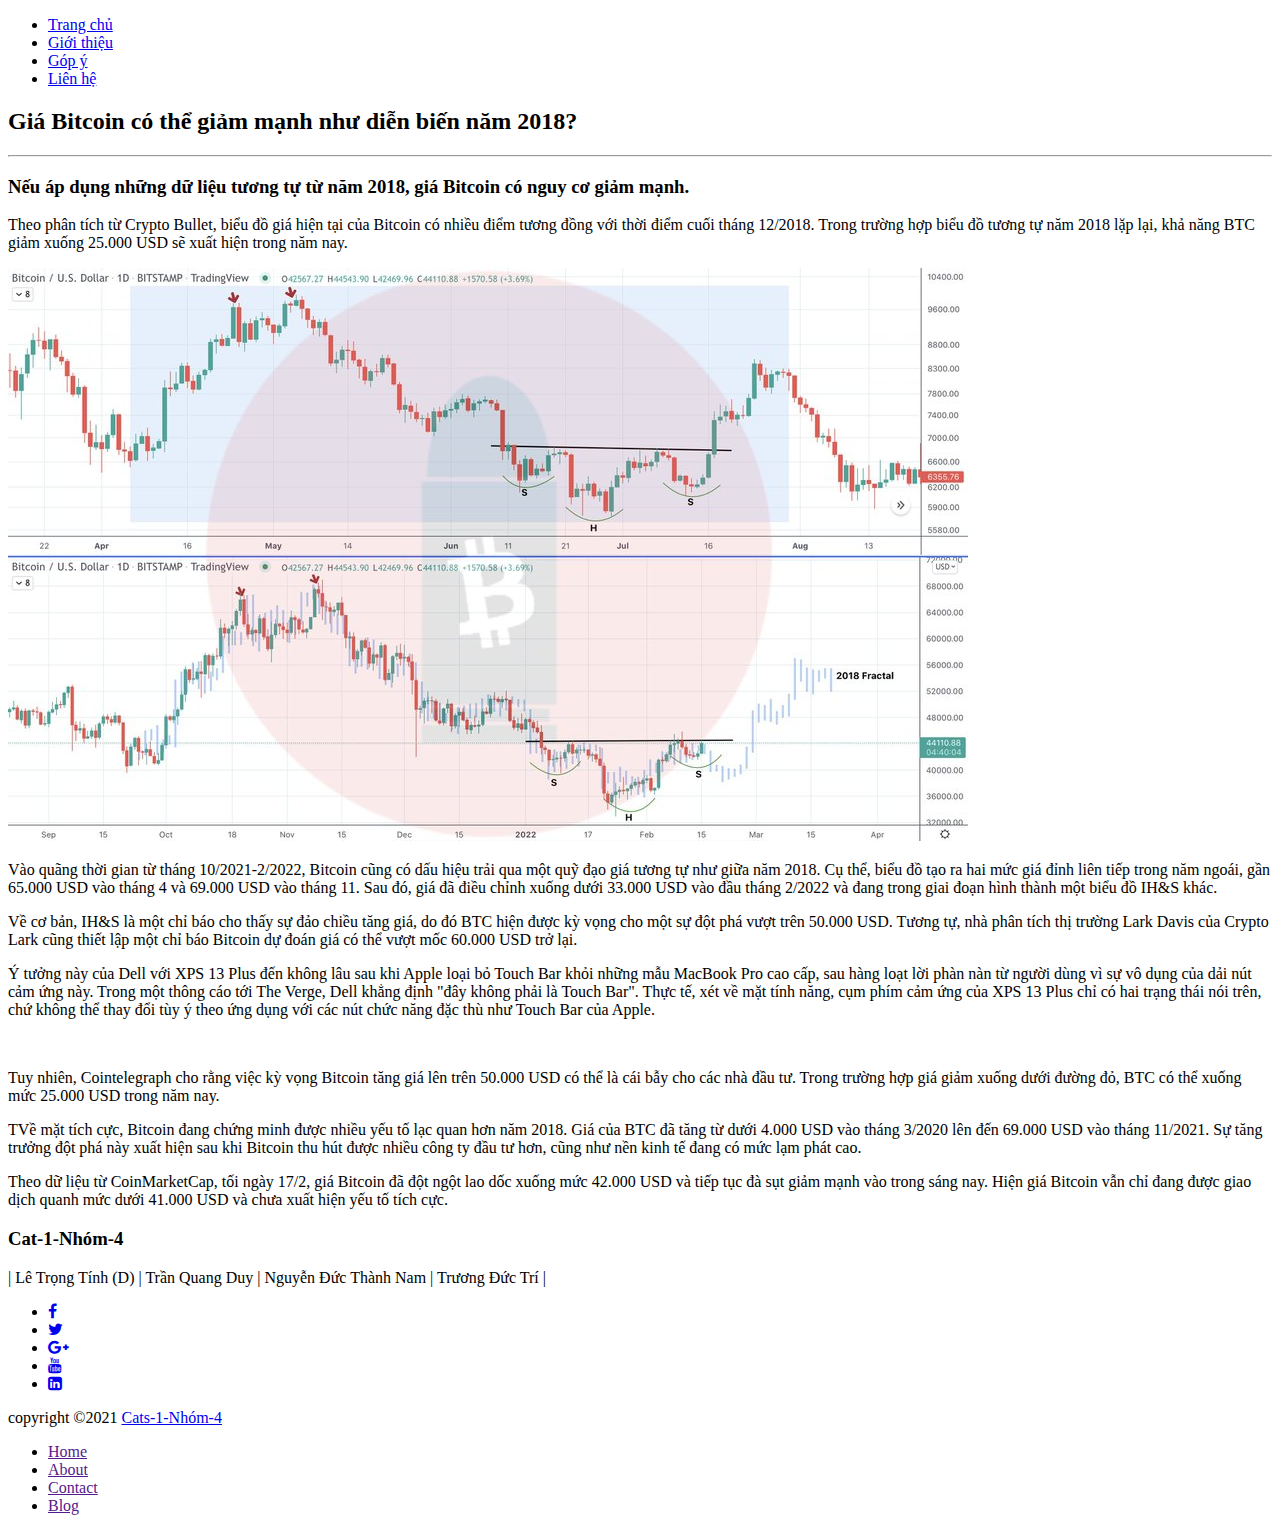
==== pages/as1.html @ 714e4049 "upload" ====
<!DOCTYPE html>
<html lang="en">
<head>
    <meta charset="UTF-8">
    <meta http-equiv="X-UA-Compatible" content="IE=edge">
    <meta name="viewport" content="width=device-width, initial-scale=1.0">
    <title>Trang 7</title>
    <link rel="stylesheet" href="Css/style.css">
    <link rel = "preconnect" href = "https://fonts.googleapis.com">
    <link rel = "preconnect" href = "https://fonts.gstatic.com" crossorigin>
    <link rel="preconnect" href="https://fonts.gstatic.com">
    <link href="https://fonts.googleapis.com/css2?family=Roboto:wght@400;500&display=swap" rel="stylesheet">
    <link rel="stylesheet" href="https://stackpath.bootstrapcdn.com/font-awesome/4.7.0/css/font-awesome.min.css">
    <link href = "https: //fonts.googleapis.com/css2? family = Roboto + Condensed &family = Rubik + Beastly & display = swap "rel =" stylesheet ">
</head>
<body>
    <div class="boxcenter">
       <div class="menu">
        <ul>
            <li><a href="test.html">Trang chủ</a></li>
            <li><a href="#">Giới thiệu</a></li>
            <li><a href="#">Góp ý</a></li>
            <li><a href="#">Liên hệ</a></li>
        </ul>
       </div>
        <h2>
            Giá Bitcoin có thể giảm mạnh như diễn biến năm 2018?
        </h2>
        <hr>
        <article> 
            <h3>
                Nếu áp dụng những dữ liệu tương tự từ năm 2018, giá Bitcoin có nguy cơ giảm mạnh.
            </h3>
            <p>
                Theo phân tích từ Crypto Bullet, biểu đồ giá hiện tại của Bitcoin có nhiều điểm tương đồng với thời điểm cuối tháng 12/2018. Trong trường hợp biểu đồ tương tự năm 2018 lặp lại, khả năng BTC giảm xuống 25.000 USD sẽ xuất hiện trong năm nay.
            </p>
            <img src="/img/m1.jpeg" alt="may tinh">
            <p>
                Vào quãng thời gian từ tháng 10/2021-2/2022, Bitcoin cũng có dấu hiệu trải qua một quỹ đạo giá tương tự như giữa năm 2018. Cụ thể, biểu đồ tạo ra hai mức giá đỉnh liên tiếp trong năm ngoái, gần 65.000 USD vào tháng 4 và 69.000 USD vào tháng 11. Sau đó, giá đã điều chỉnh xuống dưới 33.000 USD vào đầu tháng 2/2022 và đang trong giai đoạn hình thành một biểu đồ IH&S khác.
            </p>
            <p>
                Về cơ bản, IH&S là một chỉ báo cho thấy sự đảo chiều tăng giá, do đó BTC hiện được kỳ vọng cho một sự đột phá vượt trên 50.000 USD. Tương tự, nhà phân tích thị trường Lark Davis của Crypto Lark cũng thiết lập một chỉ báo Bitcoin dự đoán giá có thể vượt mốc 60.000 USD trở lại.
            </p>
            <p>
                Ý tưởng này của Dell với XPS 13 Plus đến không lâu sau khi Apple loại bỏ Touch Bar khỏi những mẫu MacBook Pro cao cấp,
                sau hàng loạt lời phàn nàn từ người dùng vì sự vô dụng của dải nút cảm ứng này. Trong một thông cáo tới The Verge,
                Dell khẳng định "đây không phải là Touch Bar". Thực tế, xét về mặt tính năng, cụm phím cảm ứng của XPS 13 Plus chỉ 
                có hai trạng thái nói trên, chứ không thể thay đổi tùy ý theo ứng dụng với các nút chức năng đặc thù như Touch Bar của Apple.
            </p>
            <img src="img/m2.jpg" alt="">
            <p>
                Tuy nhiên, Cointelegraph cho rằng việc kỳ vọng Bitcoin tăng giá lên trên 50.000 USD có thể là cái bẫy cho các nhà đầu tư. Trong trường hợp giá giảm xuống dưới đường đỏ, BTC có thể xuống mức 25.000 USD trong năm nay.
            </p>

            <p>
                TVề mặt tích cực, Bitcoin đang chứng minh được nhiều yếu tố lạc quan hơn năm 2018. Giá của BTC đã tăng từ dưới 4.000 USD vào tháng 3/2020 lên đến 69.000 USD vào tháng 11/2021. Sự tăng trưởng đột phá này xuất hiện sau khi Bitcoin thu hút được nhiều công ty đầu tư hơn, cũng như nền kinh tế đang có mức lạm phát cao.
            </p>
            <p>
                Theo dữ liệu từ CoinMarketCap, tối ngày 17/2, giá Bitcoin đã đột ngột lao dốc xuống mức 42.000 USD và tiếp tục đà sụt giảm mạnh vào trong sáng nay. Hiện giá Bitcoin vẫn chỉ đang được giao dịch quanh mức dưới 41.000 USD và chưa xuất hiện yếu tố tích cực.
            </p>
            <p>

            </p>
        </article>
        <aside>

        </aside>
        
        <footer class="footer">
            <div class="footer-content">
              <h3> Cat-1-Nhóm-4</h3>
              <p>| Lê Trọng Tính (D) | Trần Quang Duy | Nguyễn Đức Thành Nam | Trương Đức Trí |</p>
              <ul class="socials">
                <li><a href="#"><i class="fa fa-facebook"></i></a></li>
                <li><a href="#"><i class="fa fa-twitter"></i></a></li>
                <li><a href="#"><i class="fa fa-google-plus"></i></a></li>
                <li><a href="#"><i class="fa fa-youtube"></i></a></li>
                <li><a href="#"><i class="fa fa-linkedin-square"></i></a></li>
              </ul>
              <div class="footer-bottom">
                <p>copyright &copy;2021 <a href="#">Cats-1-Nhóm-4</a> </p>
                <div class="footer-menu">
                  <ul class="f-menu">
                    <li><a href="">Home</a></li>
                    <li><a href="">About</a></li>
                    <li><a href="">Contact</a></li>
                    <li><a href="">Blog</a></li>
                  </ul>
                </div>
              </div>
            </div>
          </footer>
    </div>
</body>
</html>
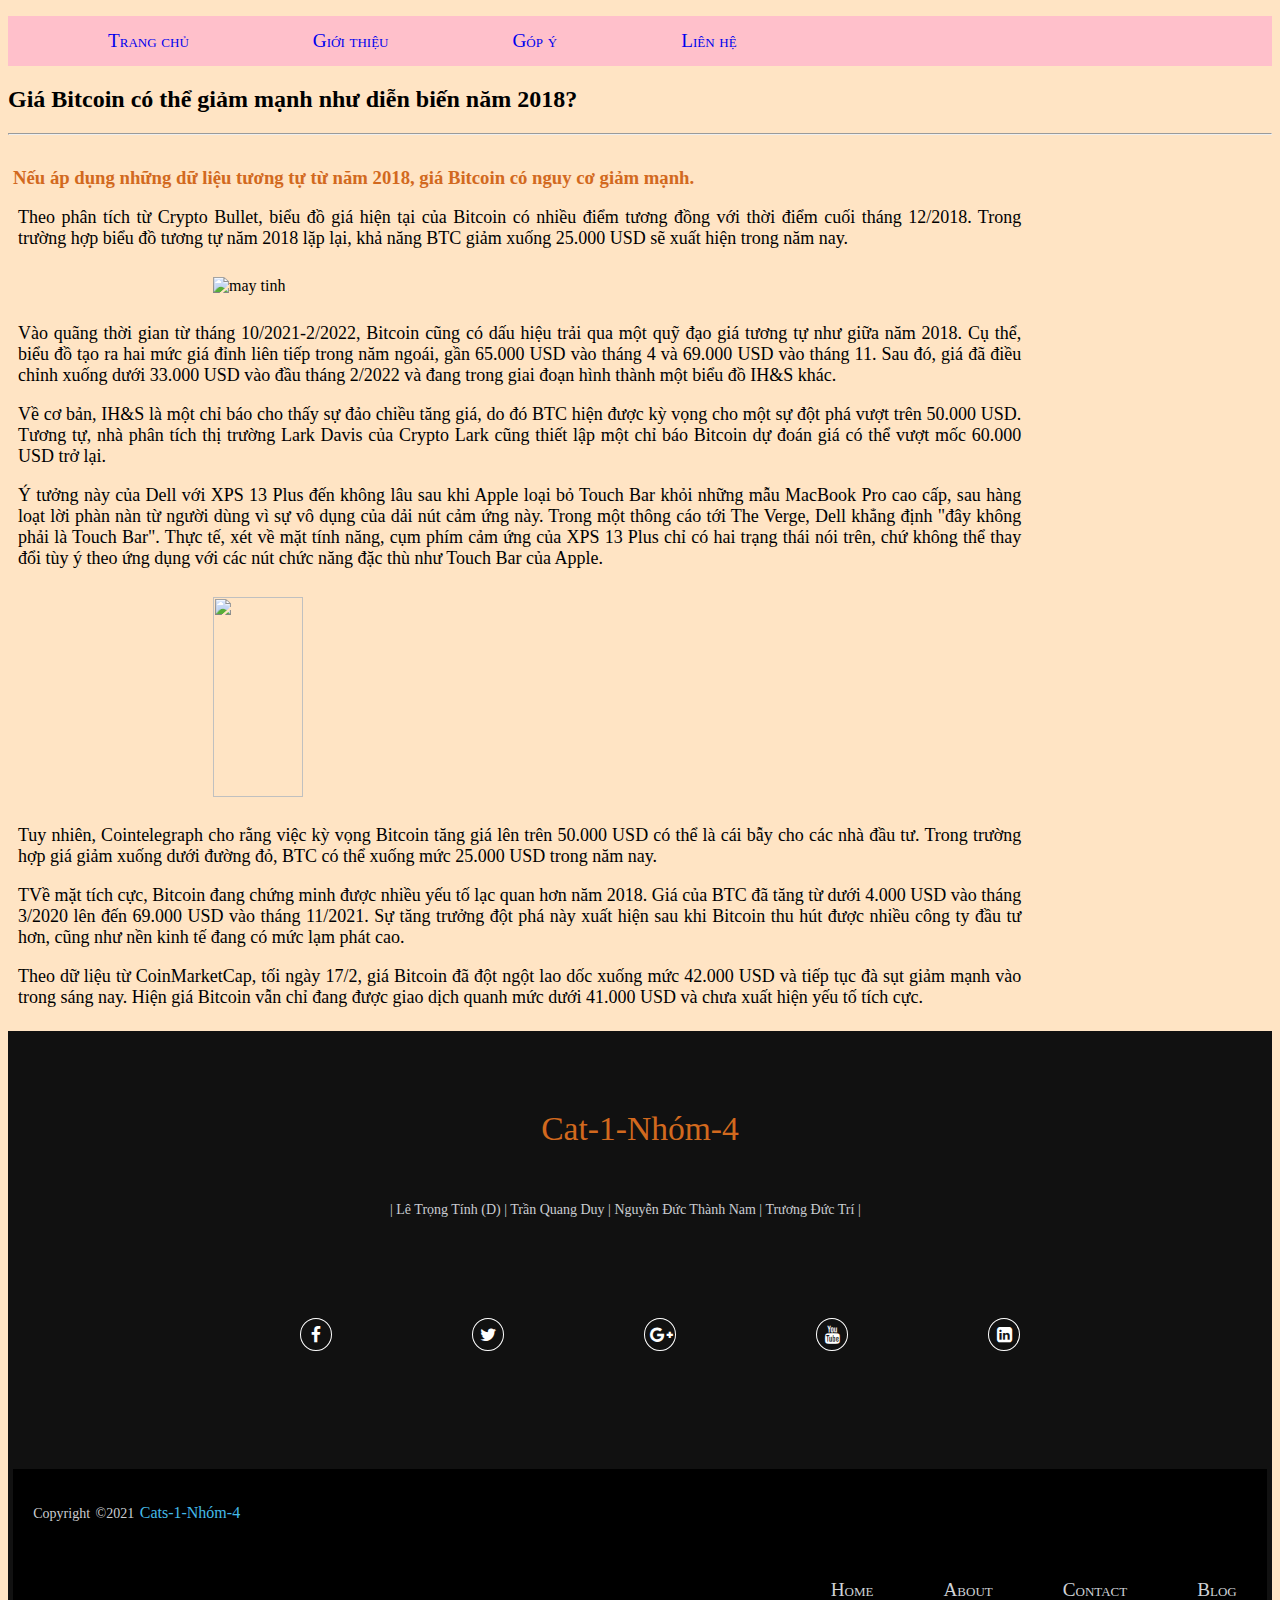
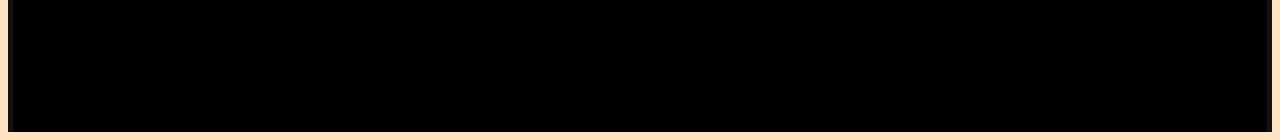
==== commit 3d1cba9c: "upload" ====
--- a/pages/as1.html
+++ b/pages/as1.html
@@ -5,7 +5,7 @@
     <meta http-equiv="X-UA-Compatible" content="IE=edge">
     <meta name="viewport" content="width=device-width, initial-scale=1.0">
     <title>Trang 7</title>
-    <link rel="stylesheet" href="Css/style.css">
+    <link rel="stylesheet" href="style.css">
     <link rel = "preconnect" href = "https://fonts.googleapis.com">
     <link rel = "preconnect" href = "https://fonts.gstatic.com" crossorigin>
     <link rel="preconnect" href="https://fonts.gstatic.com">
@@ -34,7 +34,7 @@
             <p>
                 Theo phân tích từ Crypto Bullet, biểu đồ giá hiện tại của Bitcoin có nhiều điểm tương đồng với thời điểm cuối tháng 12/2018. Trong trường hợp biểu đồ tương tự năm 2018 lặp lại, khả năng BTC giảm xuống 25.000 USD sẽ xuất hiện trong năm nay.
             </p>
-            <img src="/img/m1.jpeg" alt="may tinh">
+            <img src="img/m1.jpeg" alt="may tinh">
             <p>
                 Vào quãng thời gian từ tháng 10/2021-2/2022, Bitcoin cũng có dấu hiệu trải qua một quỹ đạo giá tương tự như giữa năm 2018. Cụ thể, biểu đồ tạo ra hai mức giá đỉnh liên tiếp trong năm ngoái, gần 65.000 USD vào tháng 4 và 69.000 USD vào tháng 11. Sau đó, giá đã điều chỉnh xuống dưới 33.000 USD vào đầu tháng 2/2022 và đang trong giai đoạn hình thành một biểu đồ IH&S khác.
             </p>
--- a/pages/style.css
+++ b/pages/style.css
@@ -0,0 +1,180 @@
+
+body{
+    background-color: bisque;
+}
+.boxcenter{
+    width: 100%;
+    margin: 0 auto;
+}
+.menu{
+    height: 50px;
+    background-color: pink;
+}
+article{
+    width: calc(80% - 8px);
+    min-height: 600px;
+    padding: 5px;
+    float: left;
+}
+article img{
+    padding-left: 200px;
+    height: 200px;
+    width: 30%;
+}
+aside{
+    width: 17%;
+    min-height: 600px;
+    padding: 5px;
+    float: right;
+    min-height: 600px;
+    color: azure;
+}
+aside img{
+    width: 60%;
+    height: 300px;
+}
+
+p{
+    text-align: justify;
+    margin-left: 5px;
+    width: 100%;
+    font-size: 18px;
+}
+
+img{
+    padding: 10px;
+    width: 50%;
+    
+}
+ul li{
+    display: inline;
+    padding: 60px;
+    line-height: 50px;
+    
+}
+ul li a{
+    text-decoration: none;
+    font-variant: small-caps;
+    font-size: larger;
+}
+ul li a:hover{
+    color: red;
+    text-decoration: underline;
+}
+h3{
+    color:chocolate;
+    font-weight: bolder;
+}
+footer{
+    bottom: 0;
+    right: 0;
+    line-height: 0;
+    background: #111;
+    width: 100%;
+    padding-top: 40px;
+    color: #fff;
+    clear: both;
+}
+.footer-content{
+    display: flex;
+    align-items: center;
+    justify-content: center;
+    flex-direction: column;
+    text-align: center;
+}
+.footer-content h3{
+    font-size: 2.1rem;
+    font-weight: 500;
+    text-transform: capitalize;
+    line-height: 3rem;
+}
+.footer-content p{
+    max-width: 500px;
+    margin: 10px auto;
+    line-height: 28px;
+    font-size: 14px;
+    color: #cacdd2;
+}
+/* gắn icon */
+.socials{
+    list-style: none;
+    display: flex;
+    align-items: center;
+    justify-content: center;
+    margin: 1rem 0 3rem 0;
+}
+
+.socials li{
+    margin: 0 10px;
+}
+
+.socials a{
+    text-decoration: none;
+    color: #fff;
+    border: 1.1px solid white;
+    padding: 5px;
+    border-radius: 50%;
+}
+
+.socials a i{
+    font-size: 1.1rem;
+    width: 20px;
+    transition: color .4s ease;
+}
+
+.socials a:hover i{
+    color: aqua;
+}
+/* tạo khung chứa menu footer */
+.footer-bottom{
+    background: #000;
+    width: 96%;
+    padding: 20px;
+    padding-bottom: 40px;
+    text-align: center;
+}
+.footer-bottom p{
+    float: left;
+    font-size: 14px;
+    word-spacing: 2px;
+    text-transform: capitalize;
+ }
+.footer-bottom p a{
+   color:#44bae8;
+   font-size: 16px;
+   text-decoration: none;
+ }
+.footer-bottom span{
+     text-transform: uppercase;
+     opacity: .4;
+     font-weight: 200;
+ }
+/* tạo menu trong footer */
+.footer-menu{
+    float: right;
+  }
+  
+.footer-menu ul{
+    display: flex;
+  }
+  
+.footer-menu ul li{
+  padding-right: 10px;
+  display: block;
+  }
+  
+.footer-menu ul li a{
+    color: #cfd2d6;
+    text-decoration: none;
+  }
+  
+.footer-menu ul li a:hover{
+    color: #27bcda;
+  }
+@media (max-width:500px) {
+    .footer-menu ul{
+      display: flex;
+      margin-top: 10px;
+      margin-bottom: 20px;
+    }
+}
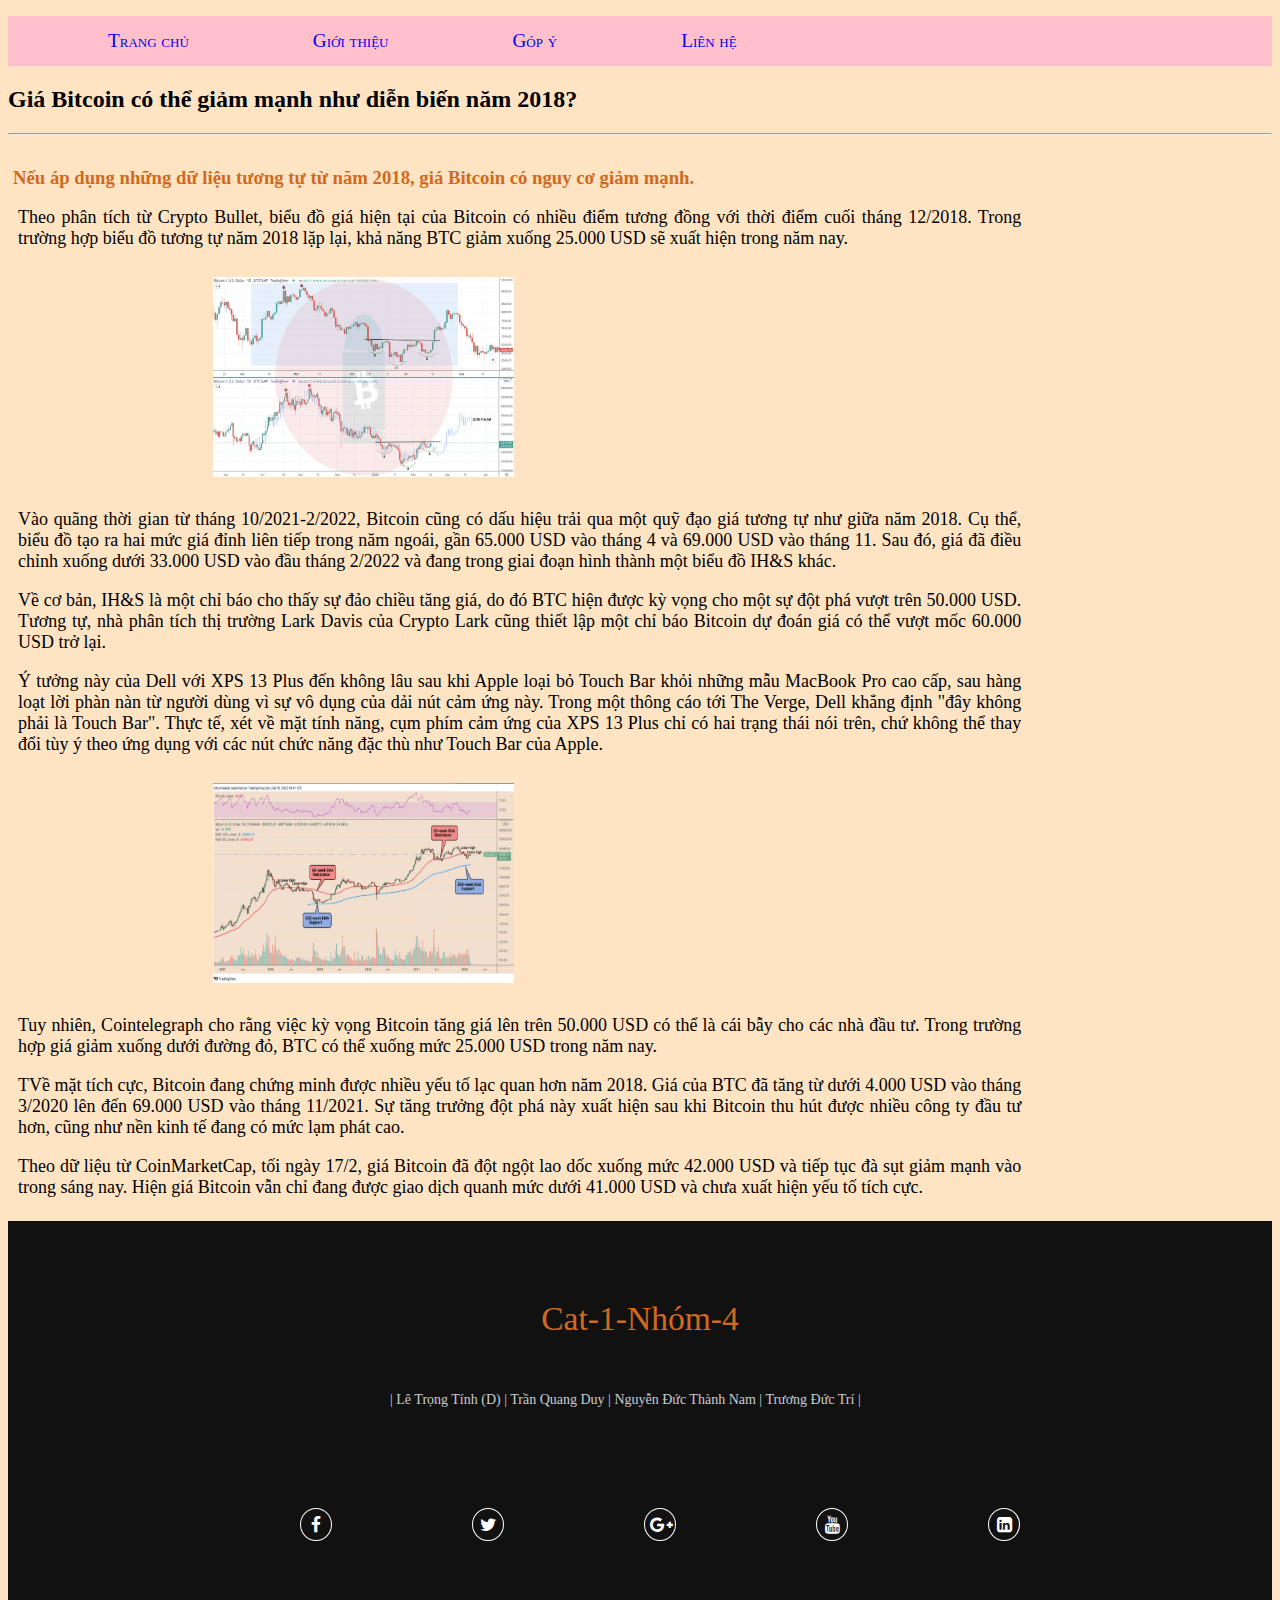
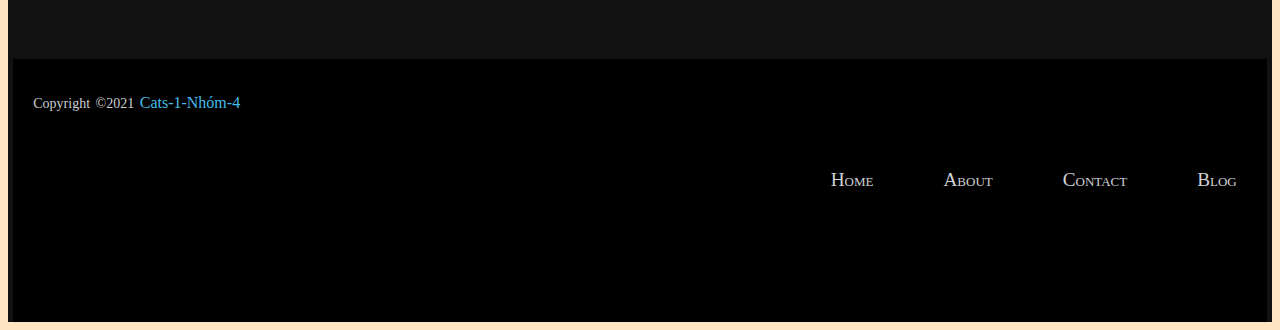
==== commit 4c5e35e3: "upload" ====
--- a/pages/as1.html
+++ b/pages/as1.html
@@ -17,7 +17,7 @@
     <div class="boxcenter">
        <div class="menu">
         <ul>
-            <li><a href="test.html">Trang chủ</a></li>
+            <li><a href="index.html">Trang chủ</a></li>
             <li><a href="#">Giới thiệu</a></li>
             <li><a href="#">Góp ý</a></li>
             <li><a href="#">Liên hệ</a></li>
@@ -34,7 +34,7 @@
             <p>
                 Theo phân tích từ Crypto Bullet, biểu đồ giá hiện tại của Bitcoin có nhiều điểm tương đồng với thời điểm cuối tháng 12/2018. Trong trường hợp biểu đồ tương tự năm 2018 lặp lại, khả năng BTC giảm xuống 25.000 USD sẽ xuất hiện trong năm nay.
             </p>
-            <img src="img/m1.jpeg" alt="may tinh">
+            <img src="../img/m1.jpeg" alt="may tinh">
             <p>
                 Vào quãng thời gian từ tháng 10/2021-2/2022, Bitcoin cũng có dấu hiệu trải qua một quỹ đạo giá tương tự như giữa năm 2018. Cụ thể, biểu đồ tạo ra hai mức giá đỉnh liên tiếp trong năm ngoái, gần 65.000 USD vào tháng 4 và 69.000 USD vào tháng 11. Sau đó, giá đã điều chỉnh xuống dưới 33.000 USD vào đầu tháng 2/2022 và đang trong giai đoạn hình thành một biểu đồ IH&S khác.
             </p>
@@ -47,7 +47,7 @@
                 Dell khẳng định "đây không phải là Touch Bar". Thực tế, xét về mặt tính năng, cụm phím cảm ứng của XPS 13 Plus chỉ 
                 có hai trạng thái nói trên, chứ không thể thay đổi tùy ý theo ứng dụng với các nút chức năng đặc thù như Touch Bar của Apple.
             </p>
-            <img src="img/m2.jpg" alt="">
+            <img src="../img/m2.jpg" alt="">
             <p>
                 Tuy nhiên, Cointelegraph cho rằng việc kỳ vọng Bitcoin tăng giá lên trên 50.000 USD có thể là cái bẫy cho các nhà đầu tư. Trong trường hợp giá giảm xuống dưới đường đỏ, BTC có thể xuống mức 25.000 USD trong năm nay.
             </p>
